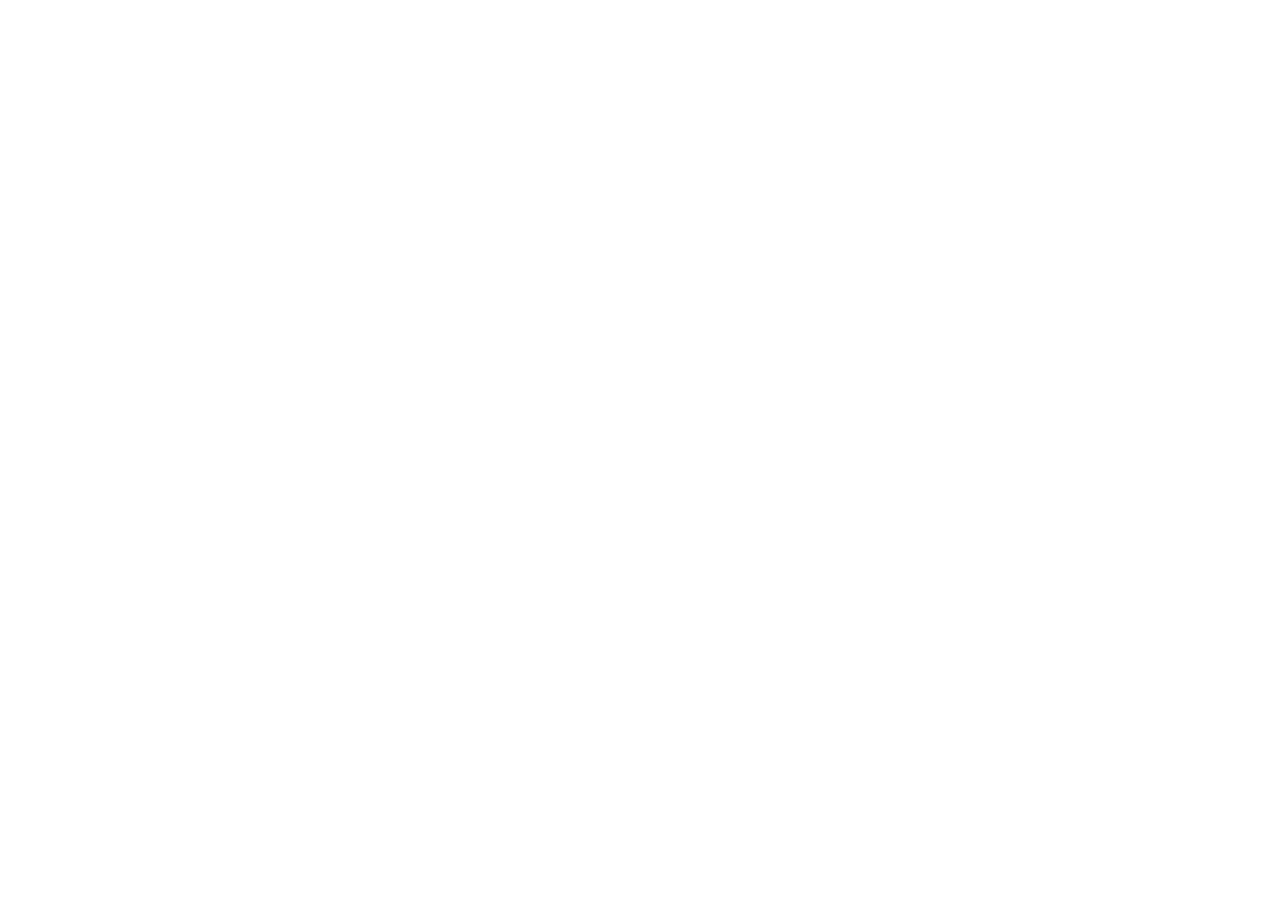
==== aboutus.html @ 0e089550 "Add HTML files" ====
<!DOCTYPE html>
<html lang="en">
<head>
    <meta charset="UTF-8">
    <meta name="viewport" content="width=device-width, initial-scale=1.0">
    <title>about us</title>
    <link rel="stylesheet" href="aboutstyle.css">
    <link rel="preconnect" href="https://fonts.googleapis.com">
    <link rel="preconnect" href="https://fonts.gstatic.com" crossorigin>
    <link href="https://fonts.googleapis.com/css2?family=Work+Sans:ital,wght@0,100..900;1,100..900&display=swap" rel="stylesheet">
</head>
<body>
    
</body>
</html>
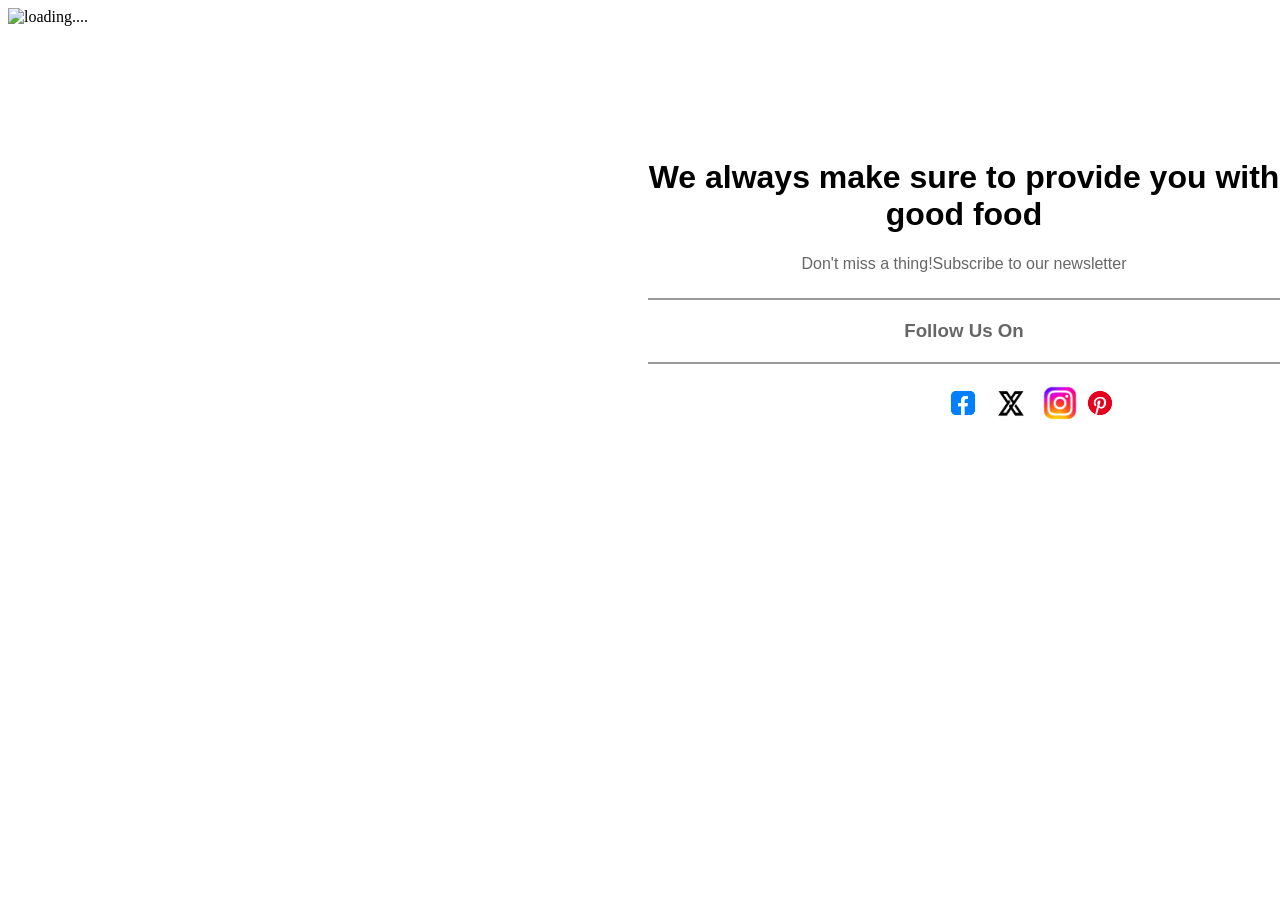
==== commit efe6dcc3: "updatedabout" ====
--- a/aboutus.html
+++ b/aboutus.html
@@ -10,6 +10,23 @@
     <link href="https://fonts.googleapis.com/css2?family=Work+Sans:ital,wght@0,100..900;1,100..900&display=swap" rel="stylesheet">
 </head>
 <body>
-    
+    <div class="container">
+        <div class="food">
+           <img src="assets/foods.png" alt="loading....">
+        </div>
+        <div class="everything">
+       <div class="details">
+            <h1>We always make sure to provide you with good food</h1>
+            <p style="color: rgba(0,0,0,0.6);">Don't miss a thing!Subscribe to our newsletter</p>
+            <h3>Follow Us On</h3>
+       </div>
+             <div class="logo">
+                <img src="assets/facebook.png" alt="loading..">
+                <img src="assets/x.png" alt="loading..">
+                <img src="assets/instagram.png" alt="loading...">
+                <img src="assets/printerest.png" alt="loading...">
+             </div>
+         </div>    
+    </div>
 </body>
 </html>
--- a/aboutstyle.css
+++ b/aboutstyle.css
@@ -0,0 +1,34 @@
+.container {
+    display: flex;
+}
+
+.food img {
+    height: 60%;
+    width: 50%;
+    position: absolute;
+}
+
+.logo {
+    display: flex;
+    height: 40px;
+    margin-left: 295px;
+}
+
+.everything {
+    text-align: center;
+    font-family: "Work-Sans",sans-serif;
+    margin-left: 50%;
+    margin-top: 130px;
+    position: absolute;
+}
+
+h3 {
+    border-top: 2px solid rgba(0,0,0,0.4);
+    border-bottom: 2px solid rgba(0,0,0,0.4);
+    border-left: none;
+    border-right: none;
+    color: rgba(0,0,0,0.6);
+    margin-top: 25px;
+    padding-top: 20px;
+    padding-bottom: 20px;
+}
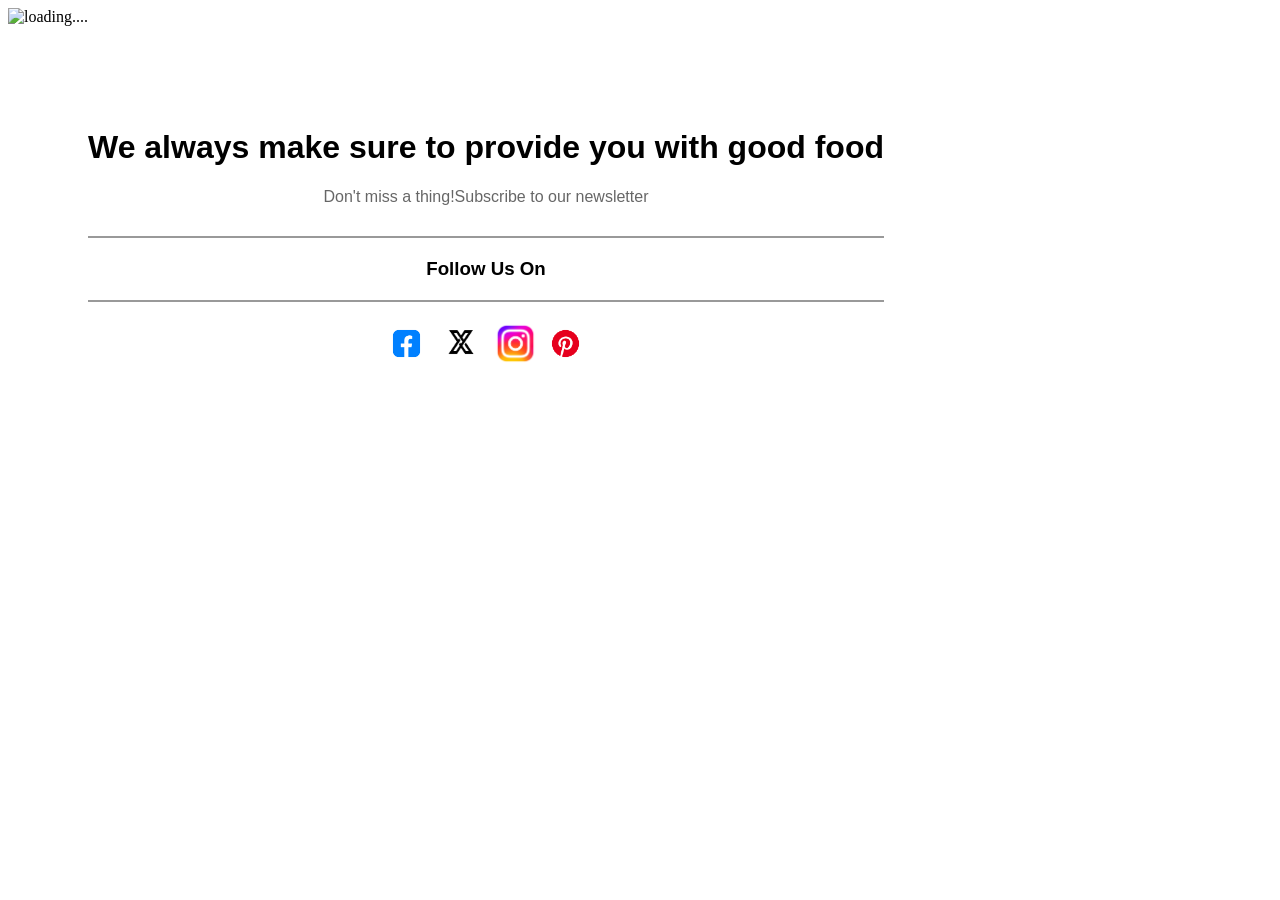
==== commit 5386de86: "aboutus completed" ====
--- a/aboutus.html
+++ b/aboutus.html
@@ -11,22 +11,30 @@
 </head>
 <body>
     <div class="container">
-        <div class="food">
-           <img src="assets/foods.png" alt="loading....">
-        </div>
-        <div class="everything">
-       <div class="details">
-            <h1>We always make sure to provide you with good food</h1>
-            <p style="color: rgba(0,0,0,0.6);">Don't miss a thing!Subscribe to our newsletter</p>
-            <h3>Follow Us On</h3>
-       </div>
-             <div class="logo">
-                <img src="assets/facebook.png" alt="loading..">
-                <img src="assets/x.png" alt="loading..">
-                <img src="assets/instagram.png" alt="loading...">
-                <img src="assets/printerest.png" alt="loading...">
-             </div>
-         </div>    
+          <div class="food">
+               <img src="assets/foods.png" alt="loading....">
+           </div>
+                  <div class="everything">
+                         <div class="details">
+                              <h1>We always make sure to provide you with good food</h1>
+                              <p style="color: rgba(0,0,0,0.6);">Don't miss a thing!Subscribe to our newsletter</p>
+                              <h3>Follow Us On</h3>
+                         </div>
+                               <div class="logo">
+                                     <a target="_blank" href="https://web.facebook.com/?_rdc=1&_rdr">
+                                    <img src="assets/facebook.png" alt="loading..">
+                                      </a>
+                                      <a target="_blank" href="https://x.com/">
+                                    <img style="padding-bottom: 5px; width: 55px;" src="assets/x.png" alt="loading..">
+                                      </a>
+                                      <a target="_blank" href="https://www.instagram.com/">
+                                    <img src="assets/instagram.png" alt="loading...">
+                                       </a>
+                                       <a target="_blank" href="https://www.pinterest.com/">
+                                   <img src="assets/printerest.png" alt="loading...">
+                                   </a>
+                               </div>
+                  </div>    
     </div>
 </body>
 </html>
--- a/aboutstyle.css
+++ b/aboutstyle.css
@@ -1,34 +1,30 @@
+.logo img {
+    width: 45px;
+}
+
+.logo a {
+    text-decoration: none;
+}
+
 .container {
     display: flex;
 }
 
 .food img {
-    height: 60%;
-    width: 50%;
-    position: absolute;
-}
-
-.logo {
-    display: flex;
-    height: 40px;
-    margin-left: 295px;
+    width: 750px;
 }
 
 .everything {
     text-align: center;
+    
+    padding-top: 100px;
     font-family: "Work-Sans",sans-serif;
-    margin-left: 50%;
-    margin-top: 130px;
-    position: absolute;
 }
 
 h3 {
     border-top: 2px solid rgba(0,0,0,0.4);
     border-bottom: 2px solid rgba(0,0,0,0.4);
-    border-left: none;
-    border-right: none;
-    color: rgba(0,0,0,0.6);
-    margin-top: 25px;
+    margin-top: 30px;
     padding-top: 20px;
     padding-bottom: 20px;
 }
